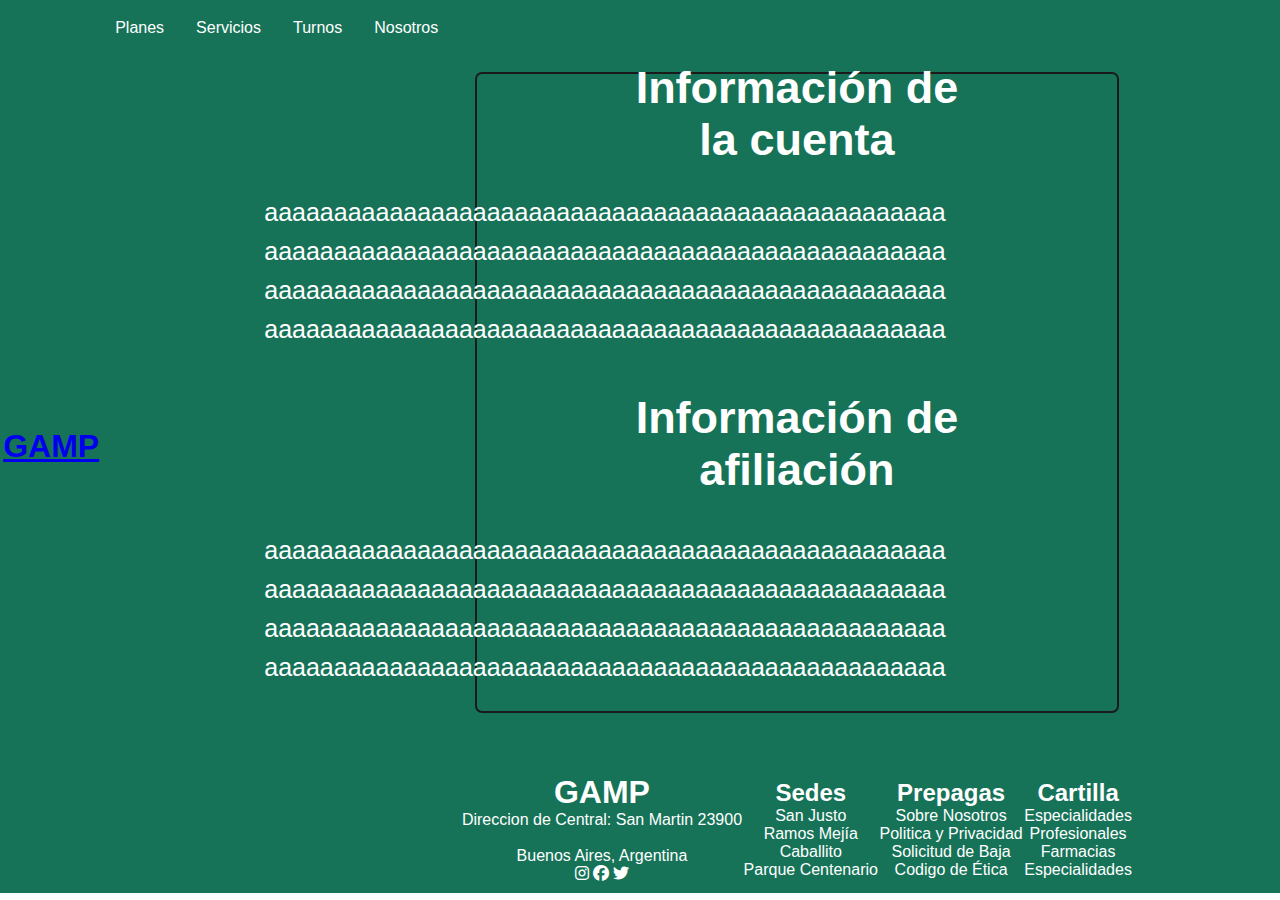
==== page/cuenta.html @ 28915691 "Creación de perfil cuenta" ====
<!DOCTYPE html>
<html lang="en">
<head>
    <meta charset="UTF-8">
    <meta name="viewport" content="width=device-width, initial-scale=1.0">
    <title>Cuenta Perfil</title>
    <link rel="stylesheet" href="../style/cuenta.css">
    <link rel="stylesheet" href="../style/style.css">
    <link rel="stylesheet" href="https://cdnjs.cloudflare.com/ajax/libs/font-awesome/6.6.0/css/all.min.css">
    
</head>
<body>
    <header>
        <div class="logo">
            <a href="#">  <H1>GAMP</H1> </a>
      
    </div>
    <nav class="navbar">
      <a href="#Planes">Planes</a>
      <a href="#Servicios">Servicios</a>
      <a href="#Turnos">Turnos</a>
      <a href="#Nosotros">Nosotros</a>

      <div class="icons">
<div class="perfil-contenedor">
  <div class="cuenta">
    <h2 class="titulo tittle-count">Información de la cuenta</h2>
      <div class="data data-count">
        <p class="txt">aaaaaaaaaaaaaaaaaaaaaaaaaaaaaaaaaaaaaaaaaaaaaaaaa</p>
        <p class="txt">aaaaaaaaaaaaaaaaaaaaaaaaaaaaaaaaaaaaaaaaaaaaaaaaa</p>
        <p class="txt">aaaaaaaaaaaaaaaaaaaaaaaaaaaaaaaaaaaaaaaaaaaaaaaaa</p>
        <p class="txt">aaaaaaaaaaaaaaaaaaaaaaaaaaaaaaaaaaaaaaaaaaaaaaaaa</p>
     </div>
  </div>

  <div class="afiliacion">
    <h2 class="titulo tittle-af">Información de afiliación</h2>
    <div class="data data-af">
        <p class="txt">aaaaaaaaaaaaaaaaaaaaaaaaaaaaaaaaaaaaaaaaaaaaaaaaa</p>
        <p class="txt">aaaaaaaaaaaaaaaaaaaaaaaaaaaaaaaaaaaaaaaaaaaaaaaaa</p>
        <p class="txt">aaaaaaaaaaaaaaaaaaaaaaaaaaaaaaaaaaaaaaaaaaaaaaaaa</p>
        <p class="txt">aaaaaaaaaaaaaaaaaaaaaaaaaaaaaaaaaaaaaaaaaaaaaaaaa</p>
    </div>
  </div>
</div>

</main>

<footer>
    <div class="pie-logo">
        <h1>GAMP</h1>
        <P>Direccion de Central: San Martin 23900 <br><br>Buenos Aires, Argentina</p>
        <div class="icons-pie">
            <i class="fa-brands fa-instagram"></i>
            <i class="fa-brands fa-facebook"></i>
            <i class="fa-brands fa-twitter"></i>
        </div>
    </div>
   
    <div class="comun">
        <h2>Sedes</h2>
        <p>San Justo</p>
        <p>Ramos Mejía</p>
        <p>Caballito</p>
        <p>Parque Centenario</p>
    </div>

    <div class="comun"> 
        <h2>Prepagas</h2>
        <p>Sobre Nosotros</p>
        <p>Politica y Privacidad</p>
        <p>Solicitud de Baja</p>
        <p>Codigo de Ética</p>
    </div>

    <div class="comun" >
        <h2>Cartilla</h2>
        <p>Especialidades</p>
        <p>Profesionales</p>
        <p>Farmacias</p>
        <p>Especialidades</p>
    </div>
   </footer>

</body>
</html>
---- style/cuenta.css ----
.perfil-contenedor{
    position: relative;
    top: 3rem;
    margin: 3%;
    border: solid 2px #1b1a1a;
    border-radius: 7px;
    padding: 10% 20%;
}

.cuenta, .afiliacion{
   display: flex;
   flex-direction: column;
   justify-content: center;
   align-items: center;
}

footer{
    margin-top: 15%;
}

.titulo{
    font-size: 45px;
}

.tittle-count{
    position: relative;
    bottom: 5rem;
}

.data{
  display: flex;
  flex-direction: column;
  gap: 10px;
}

.data-count{
    position: relative;
    bottom: 3rem;
}

.data-af{
    position: relative;
    top: 2.5rem;
}

.data-count,.data-af{
    right: 12rem;
}

.txt{
    font-size: 25px;
}
---- style/style.css ----
*{
    padding: 0em;
    margin: 0em;
    font-family:sans-serif ;
   /* box-sizing: border-box;*/
}

/* Aplicar box-sizing para controlar los desbordes */
*,
*::before,
*::after {
    box-sizing: border-box;
    padding: 0;
    margin: 0;
}

/* Evitar scroll horizontal */
body {
    overflow-x: hidden;
}

/* Ajustes en el contenedor principal */
#beneficio_contenedor {
    padding: 5%;
    margin: 0 auto; /* Centrar el contenedor */
    max-width: 100%; /* Limitar el ancho máximo */
}

/* Reducir margen lateral en footer y header */
header, footer {
    padding: 0 2%;
}




header{
    display: flex;
    padding: 0.2em;
 text-align: center;
 /*justify-content: space-around;*/
    align-items: center;
    padding-right: 1% ;
    background-color: #167358;
    
}
header,  nav{
    display: flex;
    justify-content: space-around;
    padding-right: 16em;
    color: white;
}

.logoNombre{
    display: flex;
    padding-right: 13em;
    justify-content: space-around;
    align-items: center;
    margin-left: 2%;
}
#logo{
    width: 40%;
    height: auto;
    
}

nav a{
   padding: 0.5em;
   margin: 0.5em;
    text-decoration: none;
    color: white;
}

.imagenUno{
    width: 50em;
    height: auto;
    position: relative;
    bottom: 57px;
    margin-right: 2%;
}

.textoUno{
    font-size: 1.4em;
}

 button a{
    text-decoration: none;
    border-radius: 10em;
   
}

.contenedorUno{
    display: flex;
    justify-content: space-around;
    align-items: center;
    gap: 10px;
}

/*-agrego mateo-*/
.contenedorOpcionesHeader{
    display: flex;
    flex-direction: row;
}

.opcionHeader{
    font-size: 20px;
}

.textoUno_y_botonUno{
    display: flex;
    flex-direction: column;
    margin-left: 2%;
    gap: 40px;
}

.contenedorSlogan{
   margin-right: 45%;
   position: relative;
   top: 3em;
   left: 1em;
}

.slogan{
   font-size: 50px;
   color: #12614b;
 }

.botonUno{
   background-color: #167358;
   color: #f0fff6;
   padding: 16px 35px;
   border: none;
   border-radius: 6px;
   font-size: 17px;
}

/*------------*/

#beneficio_contenedor{
    display: grid;
    grid-template-columns: repeat(2, 1fr);;
    grid-template-rows: auto ;
    column-gap: 5%;
    row-gap: 3%;
    padding: 7%;
    margin: 3%;
    font-size: 130%;
   
}

#beneficio_contenedor h1 {
    display: flex;
    position: relative;
    left: 75%;
    bottom: 50%;
}
#h2_nuestra_cartilla{
    text-align: center;
}

#contenedor_cartilla{
    display: flex;
    padding-left: 13%;
    text-align: center;
    justify-content: center;
    position: relative;
    left: 15%;
    padding: 5%;
}

#contenedor_cartilla, img{
    width: 70%;
    height: auto;
}

footer{
    display: flex;
    background-color: #167358;
    justify-content: space-around;
    align-items: center;
    padding: 1%;
   
}

#logo_nombre_direccion{
    position: relative;
    right: 5%;
    
}

#gamp_footer{
font-size: 400%;
}

#contenedor_de_sedes_prepagas_plantillas{
    display: grid;
    grid-template-columns: repeat(4,1fr);
    grid-template-rows: auto;
    grid-column-gap: 35%;
    position: relative;
    right: 15%;
    font-size: 110%;
}
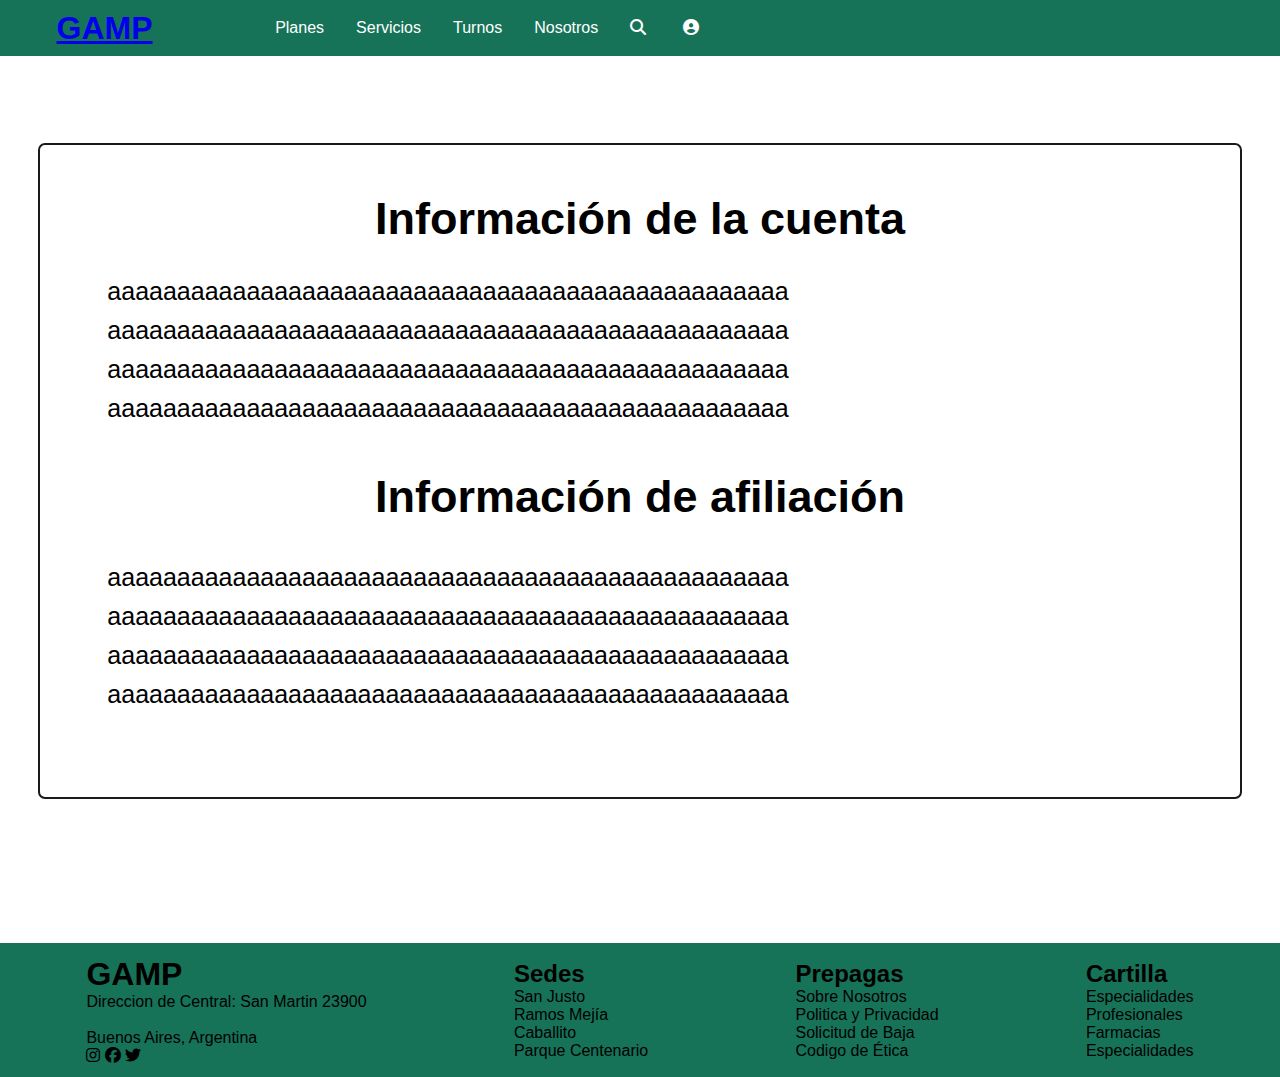
==== commit 6911cf78: "-" ====
--- a/page/cuenta.html
+++ b/page/cuenta.html
@@ -22,6 +22,13 @@
       <a href="#Nosotros">Nosotros</a>
 
       <div class="icons">
+        <a href="#"class="fa-solid fa-magnifying-glass"></a>
+        <a href="#" class="fa-solid fa-circle-user "></a>
+     </div>  
+    </nav>
+</header>
+
+<main>
 <div class="perfil-contenedor">
   <div class="cuenta">
     <h2 class="titulo tittle-count">Información de la cuenta</h2>
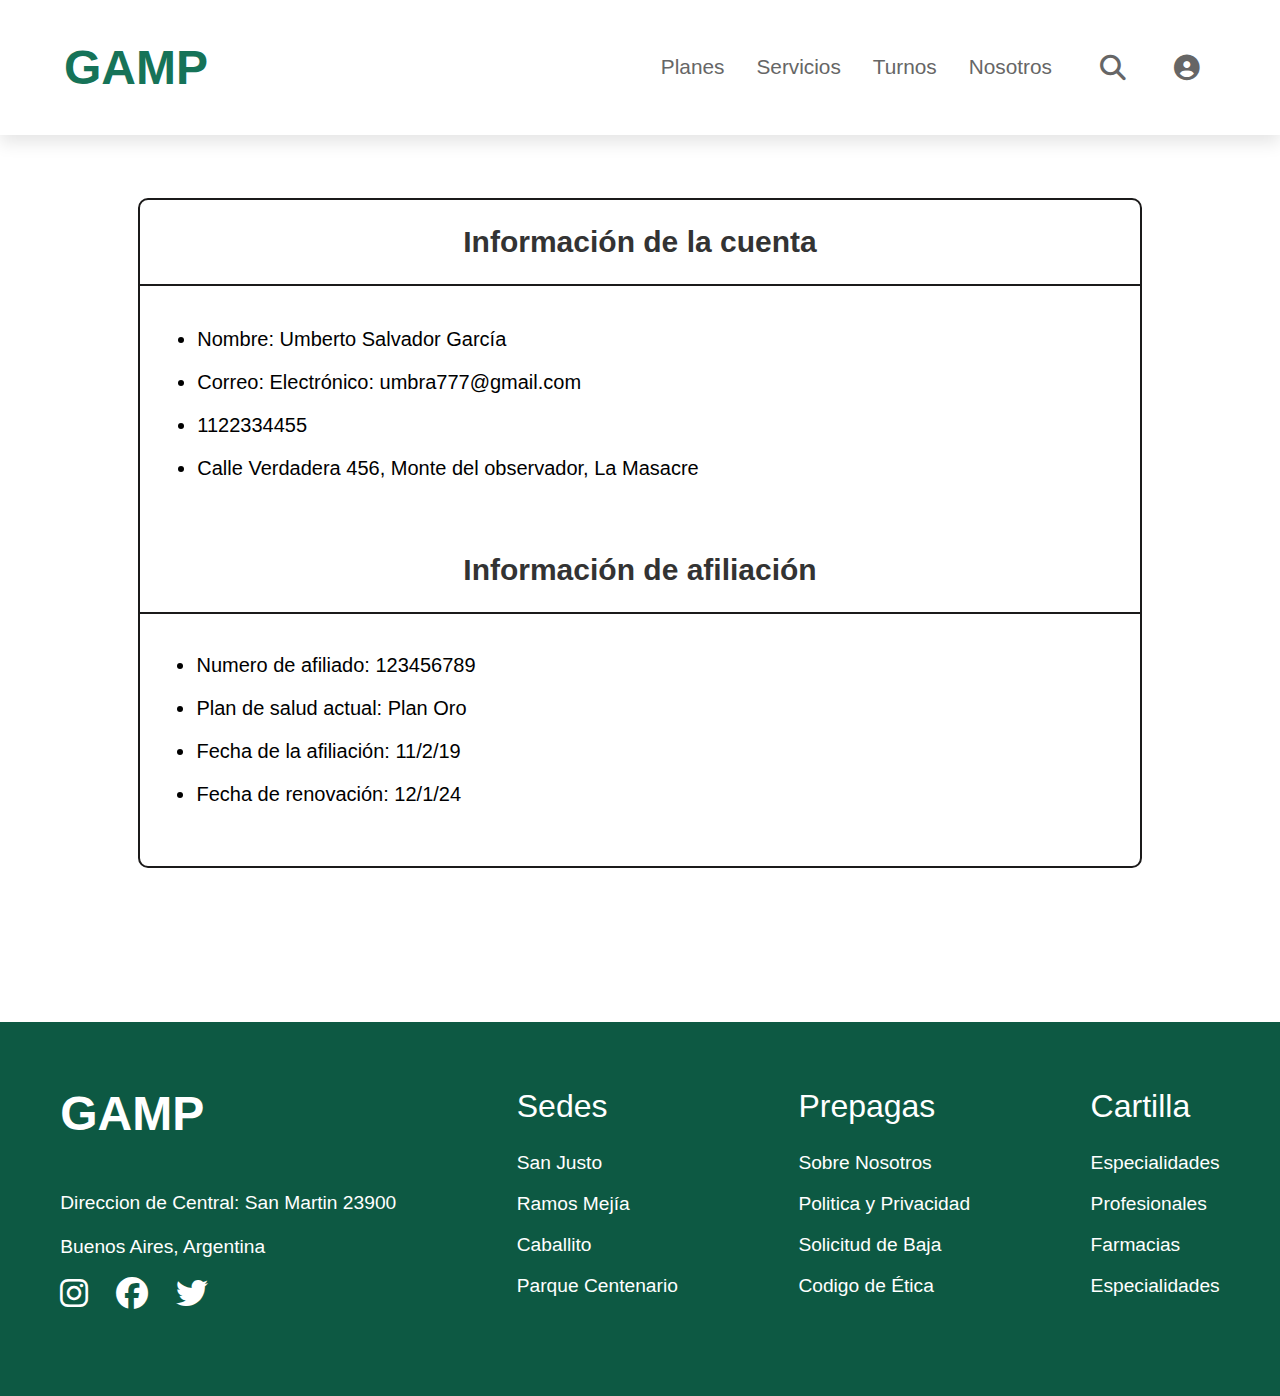
==== commit b29ebec5: "cambios en la cuenta" ====
--- a/page/cuenta.html
+++ b/page/cuenta.html
@@ -4,8 +4,7 @@
     <meta charset="UTF-8">
     <meta name="viewport" content="width=device-width, initial-scale=1.0">
     <title>Cuenta Perfil</title>
-    <link rel="stylesheet" href="../style/cuenta.css">
-    <link rel="stylesheet" href="../style/style.css">
+    <link rel="stylesheet" href="../carpetaCSS/cuenta.css">
     <link rel="stylesheet" href="https://cdnjs.cloudflare.com/ajax/libs/font-awesome/6.6.0/css/all.min.css">
     
 </head>
@@ -31,24 +30,35 @@
 <main>
 <div class="perfil-contenedor">
   <div class="cuenta">
-    <h2 class="titulo tittle-count">Información de la cuenta</h2>
+
+    <div class="titulo-container count">
+        <h2 class="titulo tittle-count">Información de la cuenta</h2>
+    </div>
+
       <div class="data data-count">
-        <p class="txt">aaaaaaaaaaaaaaaaaaaaaaaaaaaaaaaaaaaaaaaaaaaaaaaaa</p>
-        <p class="txt">aaaaaaaaaaaaaaaaaaaaaaaaaaaaaaaaaaaaaaaaaaaaaaaaa</p>
-        <p class="txt">aaaaaaaaaaaaaaaaaaaaaaaaaaaaaaaaaaaaaaaaaaaaaaaaa</p>
-        <p class="txt">aaaaaaaaaaaaaaaaaaaaaaaaaaaaaaaaaaaaaaaaaaaaaaaaa</p>
+        <li class="txt">Nombre: Umberto Salvador García</li>
+        <li class="txt">Correo: Electrónico: umbra777@gmail.com</li>
+        <li class="txt">1122334455</li>
+        <li class="txt">Calle Verdadera 456, Monte del observador, La Masacre</li>
      </div>
+
   </div>
 
   <div class="afiliacion">
+
+  <div class="titulo-container af">
     <h2 class="titulo tittle-af">Información de afiliación</h2>
+  </div>
+    
     <div class="data data-af">
-        <p class="txt">aaaaaaaaaaaaaaaaaaaaaaaaaaaaaaaaaaaaaaaaaaaaaaaaa</p>
-        <p class="txt">aaaaaaaaaaaaaaaaaaaaaaaaaaaaaaaaaaaaaaaaaaaaaaaaa</p>
-        <p class="txt">aaaaaaaaaaaaaaaaaaaaaaaaaaaaaaaaaaaaaaaaaaaaaaaaa</p>
-        <p class="txt">aaaaaaaaaaaaaaaaaaaaaaaaaaaaaaaaaaaaaaaaaaaaaaaaa</p>
+        <li class="txt">Numero de afiliado: 123456789</li>
+        <li class="txt">Plan de salud actual: Plan Oro</li>
+        <li class="txt">Fecha de la afiliación: 11/2/19</li>
+        <li class="txt">Fecha de renovación: 12/1/24</li>
     </div>
+
   </div>
+
 </div>
 
 </main>
--- a/carpetaCSS/cuenta.css
+++ b/carpetaCSS/cuenta.css
@@ -0,0 +1,183 @@
+body{
+    margin: 0%;
+    padding: 0%;
+ }
+
+main{
+    display: flex;
+    flex-direction: column;
+    justify-content: center;
+    align-items: center;
+}
+
+.perfil-contenedor{
+    margin: 4%;
+    margin-top: 15.5%;
+    border: solid 2px #1b1a1a;
+    border-radius: 10px;
+    width: fit-content;
+}
+
+.cuenta, .afiliacion{
+   display: flex;
+   flex-direction: column;
+   justify-content: center;
+   align-items: center;
+}
+
+.afiliacion{
+    margin-bottom: 4%;
+}
+
+/*----------------------------------------------------------------------------------------*/
+footer{
+    display: flex;
+    background-color:hsl(163, 74%, 20%);
+    justify-content: space-around;
+    padding-bottom: 5rem;
+}
+
+footer .pie-logo{
+    display: flex;
+    flex-direction: column;
+}
+footer .pie-logo h1{
+    font-family: sans-serif;
+    font-size: 3rem;
+    color: #fff;
+    padding-top: 2rem;
+}
+footer p {
+    font-size: 1.2rem;
+    color:  #fff;
+    font-family: sans-serif;
+}
+
+footer .icons-pie i{
+    font-size: 2rem;
+    color:#fff;
+    padding-right:  1.5rem ;
+}
+footer  h2{
+     color: #fff;
+     font-size: 2rem;
+     font-weight: normal;
+     padding-top: 2.5rem;
+}
+
+footer{
+    margin-top: 8%;
+}
+
+header{
+    position: absolute;
+    top: 0;left: 0;right: 0;
+    padding: 0.5rem 5%;
+    display: flex;
+    align-items: center;
+    justify-content: space-between;
+    z-index: 1000; 
+    background-color: white;
+    box-shadow: 0 .5rem 1rem rgba(0,0,0,.1);
+}
+header #toggler{/*sirve para que se elimine el checkbox pero q su funcion se la deje al icono*/
+    display: none;
+}
+header .fa-bars{ /*menu que no va a aparecer el despliegue a menos q este en menos de 790px*/
+    font-size: 3rem;
+    color: #333;
+    border-radius: .5rem;
+    padding: .5rem 1.5rem;
+    cursor: pointer;/*es una propiedad que cambia el cursor del ratón a una mano con el dedo apuntando cuando se pasa sobre un elemento.*/
+    border: .1rem solid rgba(0,0,0,.3);
+    display: none;
+}
+
+header .logo h1 {
+    color: #167358;
+    font-size: 3rem;
+}
+a{
+    text-decoration: none;
+}
+
+ .navbar{
+    display: flex;
+    justify-content: flex-end;
+}
+
+.icons{
+    display: flex;
+}
+header  .navbar a {
+    font-size: 1.3rem;
+    padding: 0 1rem;
+    color: #666;
+    text-decoration: none;
+}
+a{
+    font-family:sans-serif ;
+}
+header .icons a {
+    font-size: 1.6rem;
+    color:#666;
+    margin-left: 1rem;
+    text-decoration: none;
+}
+header .navbar a:hover{
+   /* font-size:1.9rem ;*/
+   color: #167358;
+}
+/*----------------------------------------------------------------------------------------------------------*/
+
+.titulo{
+    font-size: 30px;
+}
+
+.data{
+  display: flex;
+  flex-direction: column;
+  gap: 20px;
+}
+
+.data-count{
+    position: relative;
+    bottom: 3rem;
+}
+
+.data-af{
+    position: relative;
+    top: 2.5rem;
+    margin-bottom: 6%;
+}
+
+.data-count,.data-af{
+    right: 12rem;
+}
+
+.data-af{
+    right: 19rem;
+}
+
+.txt{
+    font-size: 20px;
+    font-family:sans-serif ;
+}
+
+.titulo-container{
+    border-bottom: 2px solid #1b1a1a;
+    width: 1000px;
+    display: flex;
+    justify-content: center;
+    align-items: center;
+}
+
+.count{
+    margin-bottom: 90px;
+}
+
+h2{
+    font-size: 3.3rem;
+    font-family:sans-serif ;
+    color: #333;
+}